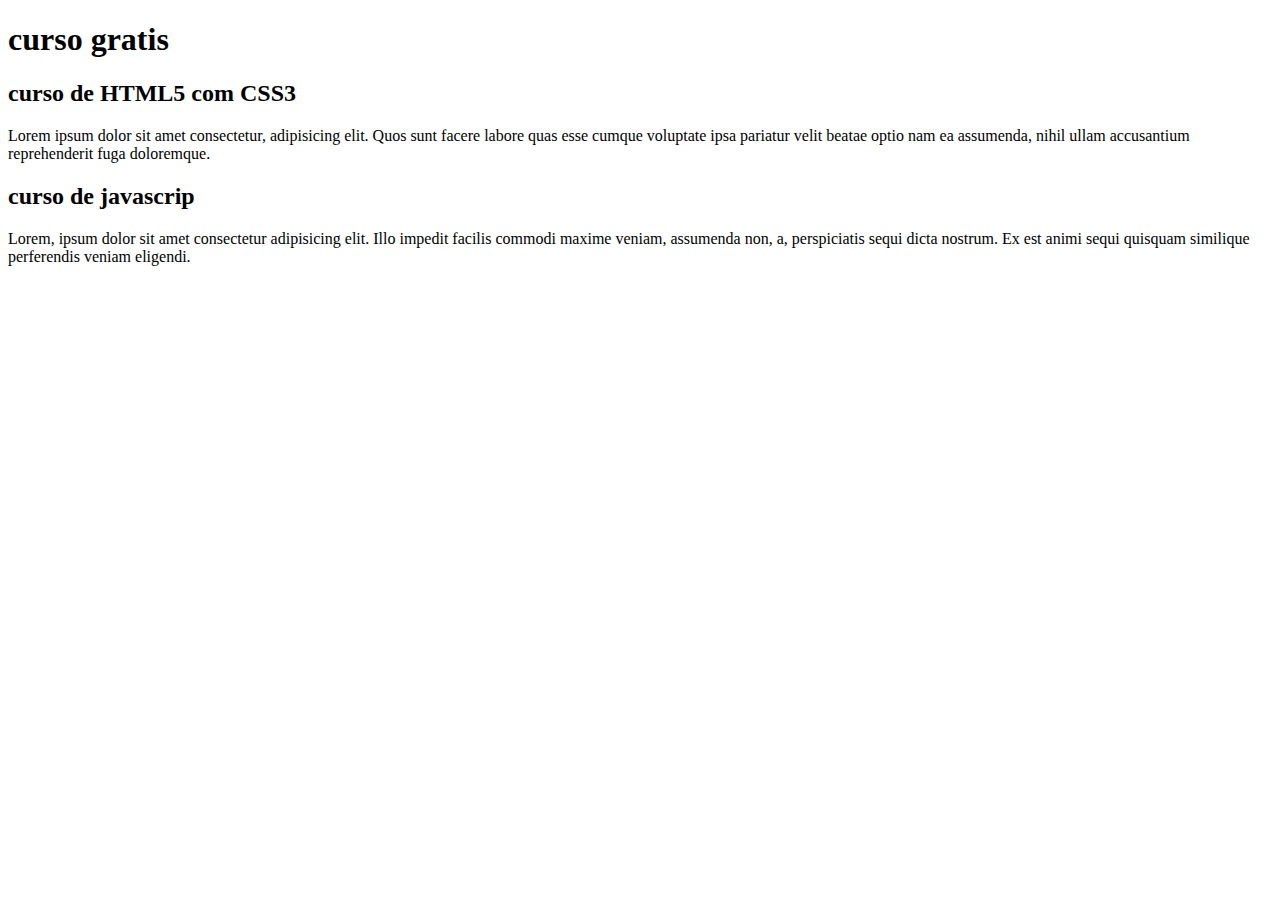
==== index.html @ 3efa7646 "comecei a escrever o conteudo" ====
<!DOCTYPE html>
<html lang="pt-br">
<head>
    <meta charset="UTF-8">
    <meta name="viewport" content="width=device-width, initial-scale=1.0">
    <title>Titulo do site</title>
</head>
<body>
    <main>
        <header>
            <h1>curso gratis</h1>
        </header>
        <article>
            <h2>curso de HTML5 com CSS3</h2>
            <p>Lorem ipsum dolor sit amet consectetur, adipisicing elit. Quos sunt facere labore quas esse cumque voluptate ipsa pariatur velit beatae optio nam ea assumenda, nihil ullam accusantium reprehenderit fuga doloremque.</p>
        </article>
        <article>
            <h2>curso de javascrip</h2>
            <p>Lorem, ipsum dolor sit amet consectetur adipisicing elit. Illo impedit facilis commodi maxime veniam, assumenda non, a, perspiciatis sequi dicta nostrum. Ex est animi sequi quisquam similique perferendis veniam eligendi.</p>
        </article>
    </main>
</body>
</html>
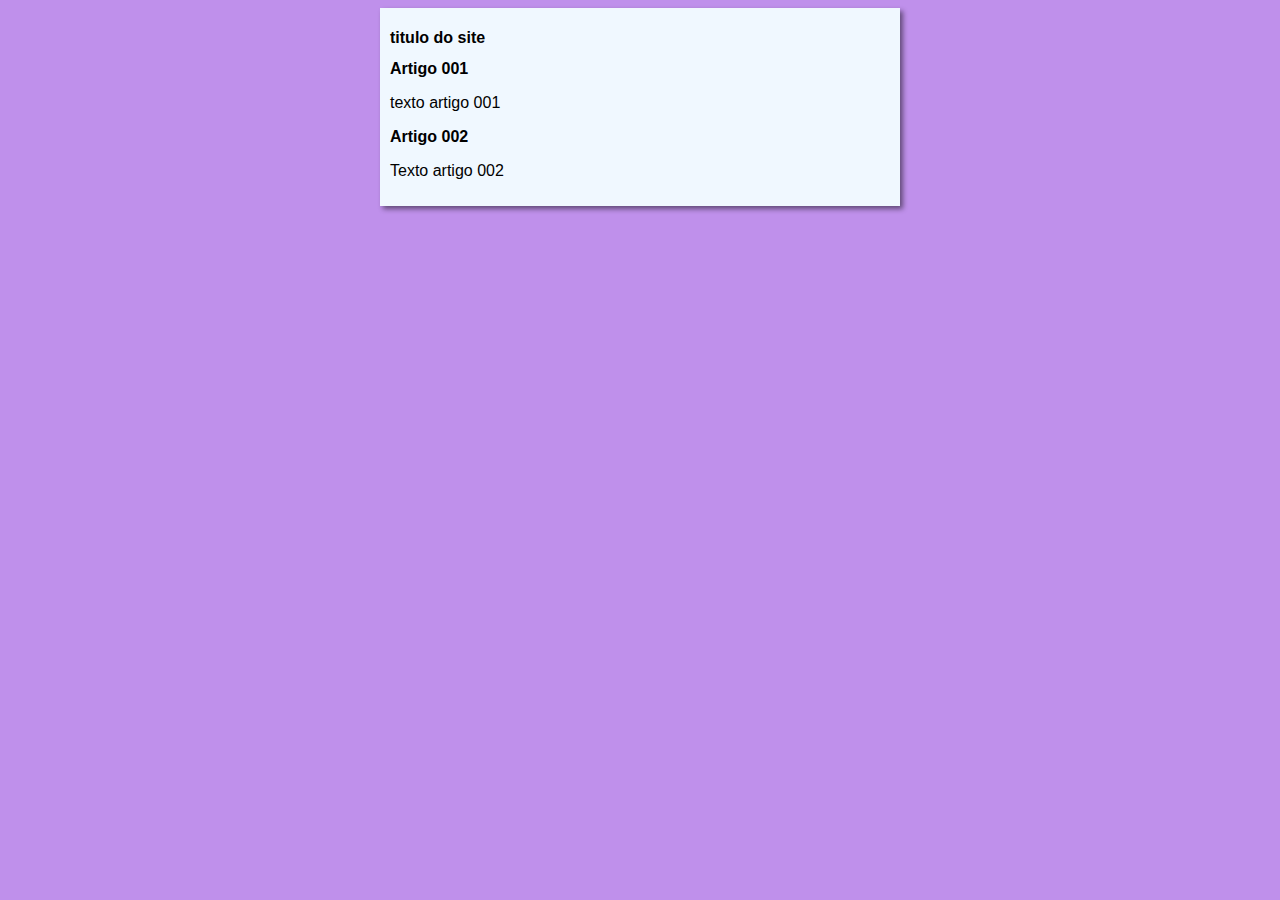
==== commit ff619d06: "iniciei o design" ====
--- a/index.html
+++ b/index.html
@@ -4,19 +4,20 @@
     <meta charset="UTF-8">
     <meta name="viewport" content="width=device-width, initial-scale=1.0">
     <title>Titulo do site</title>
+    <link rel="stylesheet" href="estilos/style.css">
 </head>
 <body>
     <main>
         <header>
-            <h1>curso gratis</h1>
+            <h1>titulo do site</h1>
         </header>
         <article>
-            <h2>curso de HTML5 com CSS3</h2>
-            <p>Lorem ipsum dolor sit amet consectetur, adipisicing elit. Quos sunt facere labore quas esse cumque voluptate ipsa pariatur velit beatae optio nam ea assumenda, nihil ullam accusantium reprehenderit fuga doloremque.</p>
+            <h2>Artigo 001</h2>
+            <p>texto artigo 001</p>
         </article>
         <article>
-            <h2>curso de javascrip</h2>
-            <p>Lorem, ipsum dolor sit amet consectetur adipisicing elit. Illo impedit facilis commodi maxime veniam, assumenda non, a, perspiciatis sequi dicta nostrum. Ex est animi sequi quisquam similique perferendis veniam eligendi.</p>
+            <h2>Artigo 002</h2>
+            <p>Texto artigo 002</p>
         </article>
     </main>
 </body>
--- a/estilos/style.css
+++ b/estilos/style.css
@@ -0,0 +1,14 @@
+* {
+    font-family: Arial, Helvetica, sans-serif;
+    font-size: 16px;
+}
+body{
+    background-color: rgb(191, 144, 235);
+}
+main{
+    background-color: aliceblue;
+    width: 500px;
+    margin: auto;
+    padding: 10px;
+    box-shadow: 3px 3px 5px rgba(0, 0, 0, 0.486);
+}
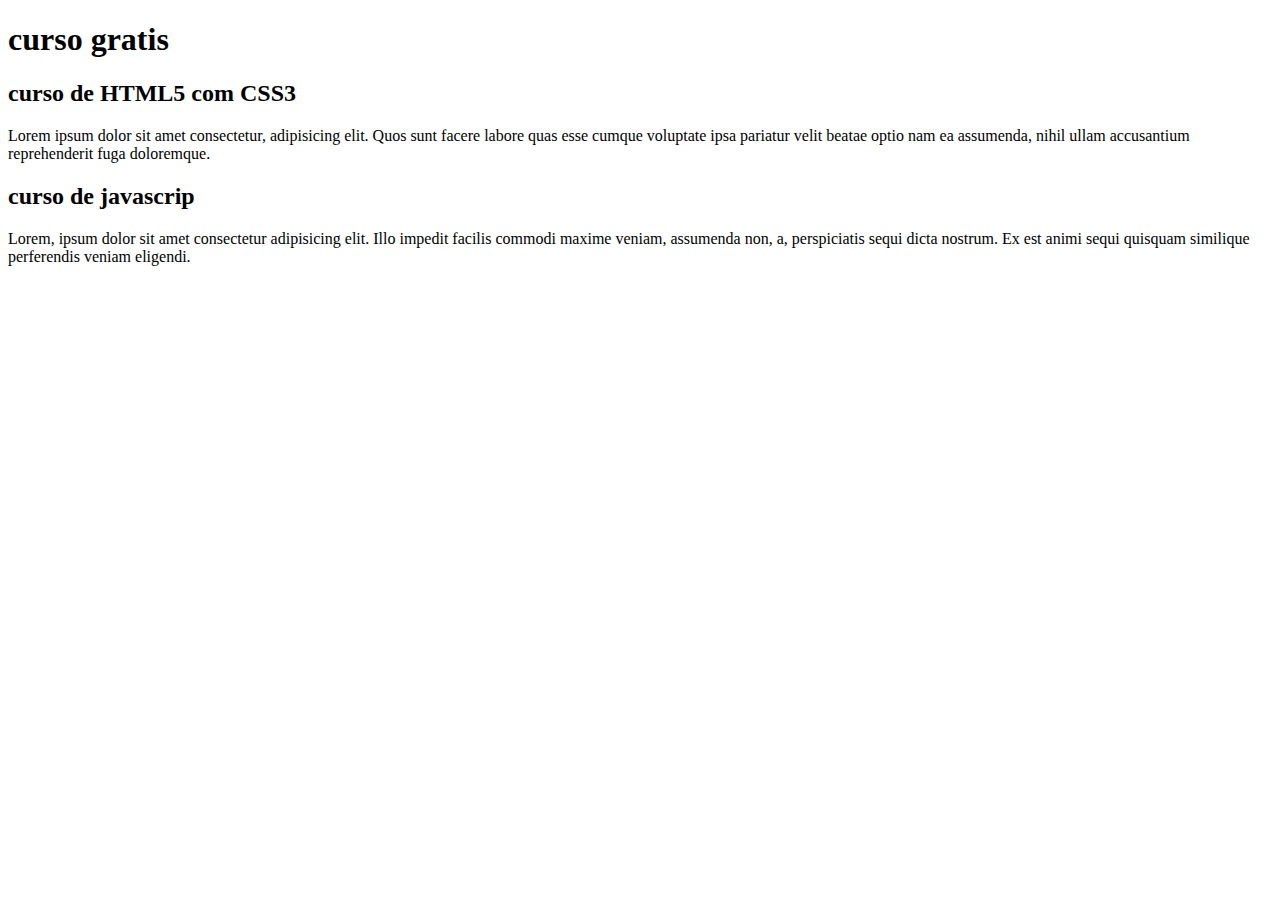
==== commit ca6e3642: "Update index.html" ====
--- a/index.html
+++ b/index.html
@@ -3,21 +3,20 @@
 <head>
     <meta charset="UTF-8">
     <meta name="viewport" content="width=device-width, initial-scale=1.0">
-    <title>Titulo do site</title>
-    <link rel="stylesheet" href="estilos/style.css">
+    <title>Titulo cursoevideo</title>
 </head>
 <body>
     <main>
         <header>
-            <h1>titulo do site</h1>
+            <h1>curso gratis</h1>
         </header>
         <article>
-            <h2>Artigo 001</h2>
-            <p>texto artigo 001</p>
+            <h2>curso de HTML5 com CSS3</h2>
+            <p>Lorem ipsum dolor sit amet consectetur, adipisicing elit. Quos sunt facere labore quas esse cumque voluptate ipsa pariatur velit beatae optio nam ea assumenda, nihil ullam accusantium reprehenderit fuga doloremque.</p>
         </article>
         <article>
-            <h2>Artigo 002</h2>
-            <p>Texto artigo 002</p>
+            <h2>curso de javascrip</h2>
+            <p>Lorem, ipsum dolor sit amet consectetur adipisicing elit. Illo impedit facilis commodi maxime veniam, assumenda non, a, perspiciatis sequi dicta nostrum. Ex est animi sequi quisquam similique perferendis veniam eligendi.</p>
         </article>
     </main>
 </body>
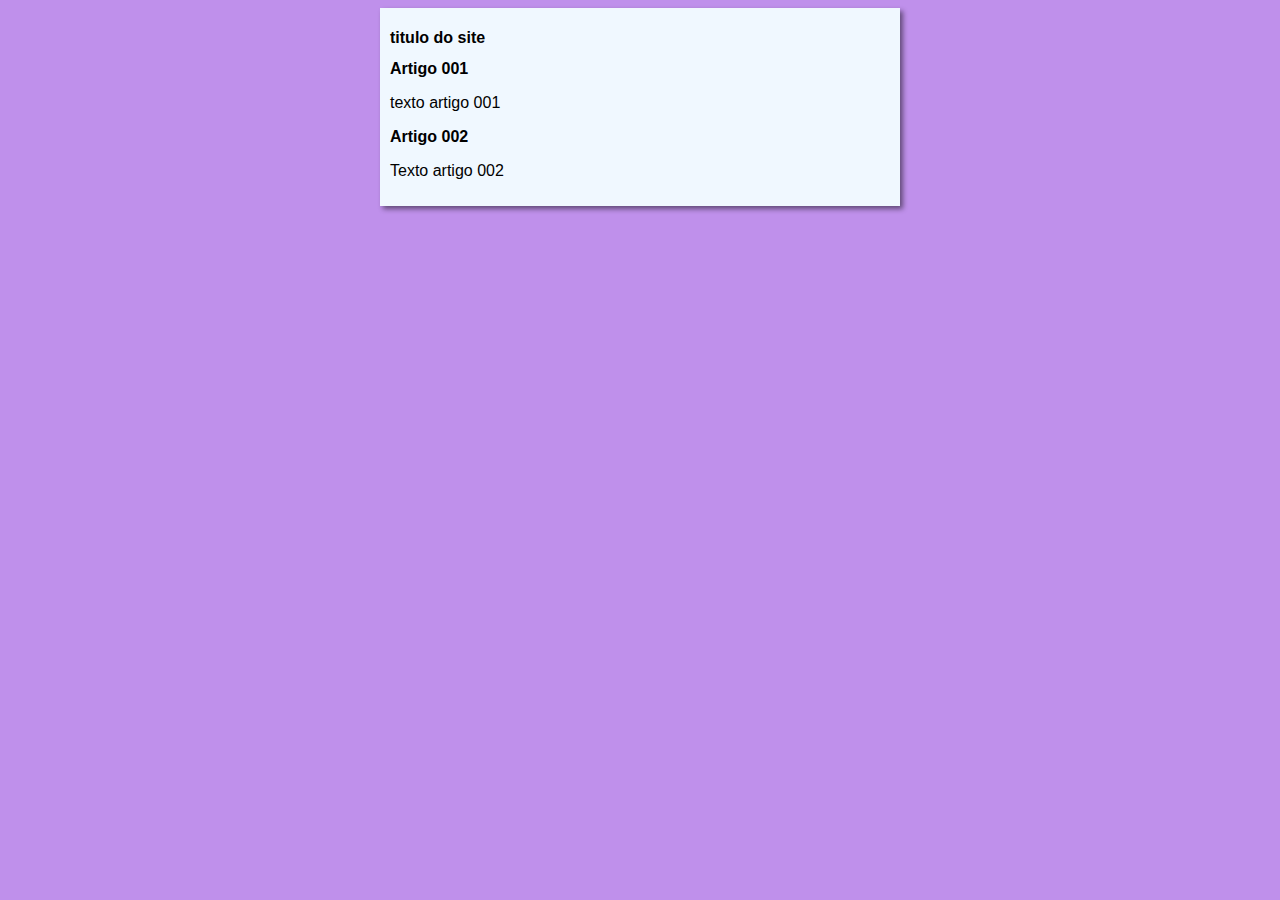
==== commit 2a7c01c5: "Update index.html" ====
--- a/index.html
+++ b/index.html
@@ -3,20 +3,21 @@
 <head>
     <meta charset="UTF-8">
     <meta name="viewport" content="width=device-width, initial-scale=1.0">
-    <title>Titulo cursoevideo</title>
+    <title>curso em video</title>
+    <link rel="stylesheet" href="estilos/style.css">
 </head>
 <body>
     <main>
         <header>
-            <h1>curso gratis</h1>
+            <h1>titulo do site</h1>
         </header>
         <article>
-            <h2>curso de HTML5 com CSS3</h2>
-            <p>Lorem ipsum dolor sit amet consectetur, adipisicing elit. Quos sunt facere labore quas esse cumque voluptate ipsa pariatur velit beatae optio nam ea assumenda, nihil ullam accusantium reprehenderit fuga doloremque.</p>
+            <h2>Artigo 001</h2>
+            <p>texto artigo 001</p>
         </article>
         <article>
-            <h2>curso de javascrip</h2>
-            <p>Lorem, ipsum dolor sit amet consectetur adipisicing elit. Illo impedit facilis commodi maxime veniam, assumenda non, a, perspiciatis sequi dicta nostrum. Ex est animi sequi quisquam similique perferendis veniam eligendi.</p>
+            <h2>Artigo 002</h2>
+            <p>Texto artigo 002</p>
         </article>
     </main>
 </body>
--- a/estilos/style.css
+++ b/estilos/style.css
@@ -0,0 +1,14 @@
+* {
+    font-family: Arial, Helvetica, sans-serif;
+    font-size: 16px;
+}
+body{
+    background-color: rgb(191, 144, 235);
+}
+main{
+    background-color: aliceblue;
+    width: 500px;
+    margin: auto;
+    padding: 10px;
+    box-shadow: 3px 3px 5px rgba(0, 0, 0, 0.486);
+}
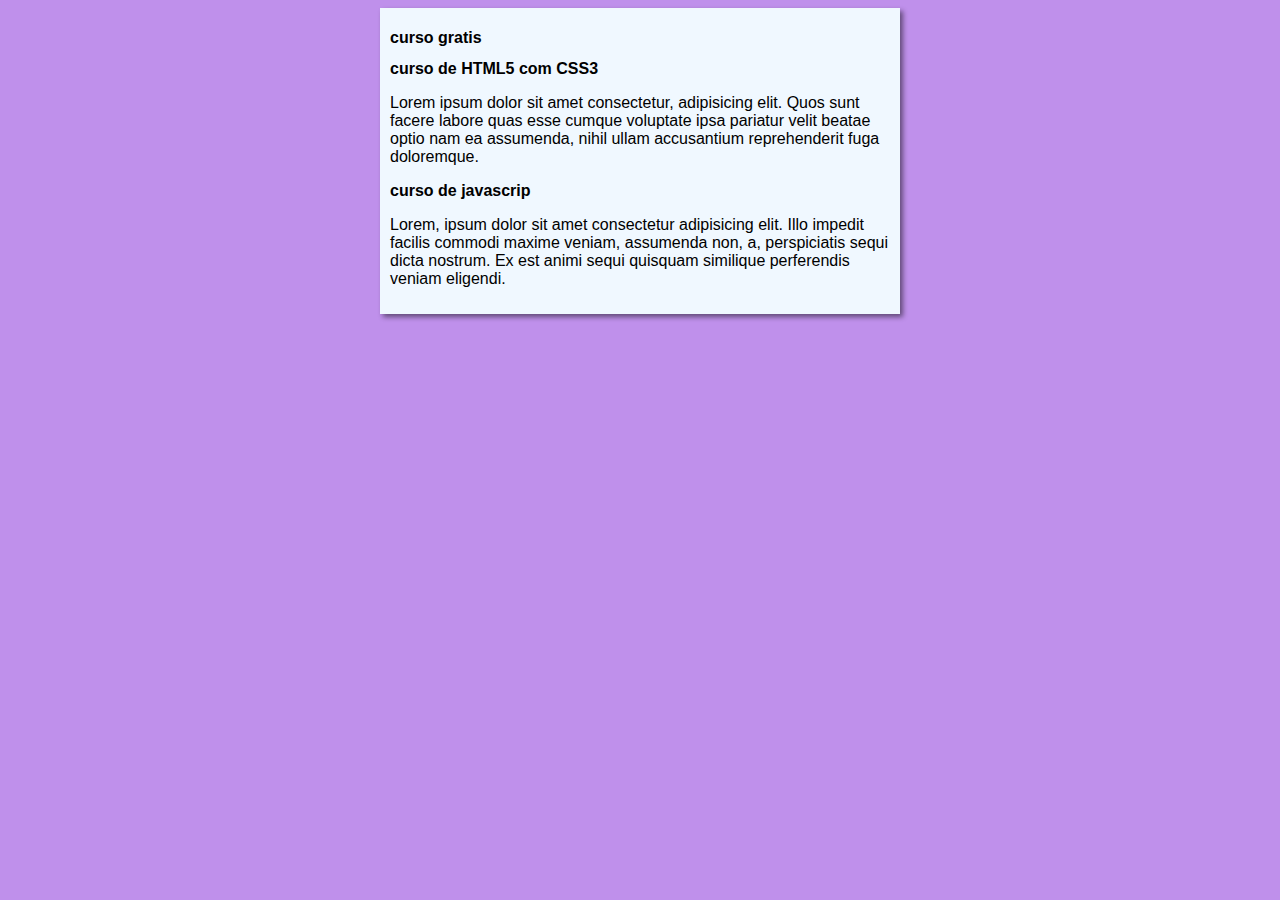
==== commit e0c442e3: "Merge branch 'Desing'" ====
--- a/index.html
+++ b/index.html
@@ -9,15 +9,15 @@
 <body>
     <main>
         <header>
-            <h1>titulo do site</h1>
+            <h1>curso gratis</h1>
         </header>
         <article>
-            <h2>Artigo 001</h2>
-            <p>texto artigo 001</p>
+            <h2>curso de HTML5 com CSS3</h2>
+            <p>Lorem ipsum dolor sit amet consectetur, adipisicing elit. Quos sunt facere labore quas esse cumque voluptate ipsa pariatur velit beatae optio nam ea assumenda, nihil ullam accusantium reprehenderit fuga doloremque.</p>
         </article>
         <article>
-            <h2>Artigo 002</h2>
-            <p>Texto artigo 002</p>
+            <h2>curso de javascrip</h2>
+            <p>Lorem, ipsum dolor sit amet consectetur adipisicing elit. Illo impedit facilis commodi maxime veniam, assumenda non, a, perspiciatis sequi dicta nostrum. Ex est animi sequi quisquam similique perferendis veniam eligendi.</p>
         </article>
     </main>
 </body>
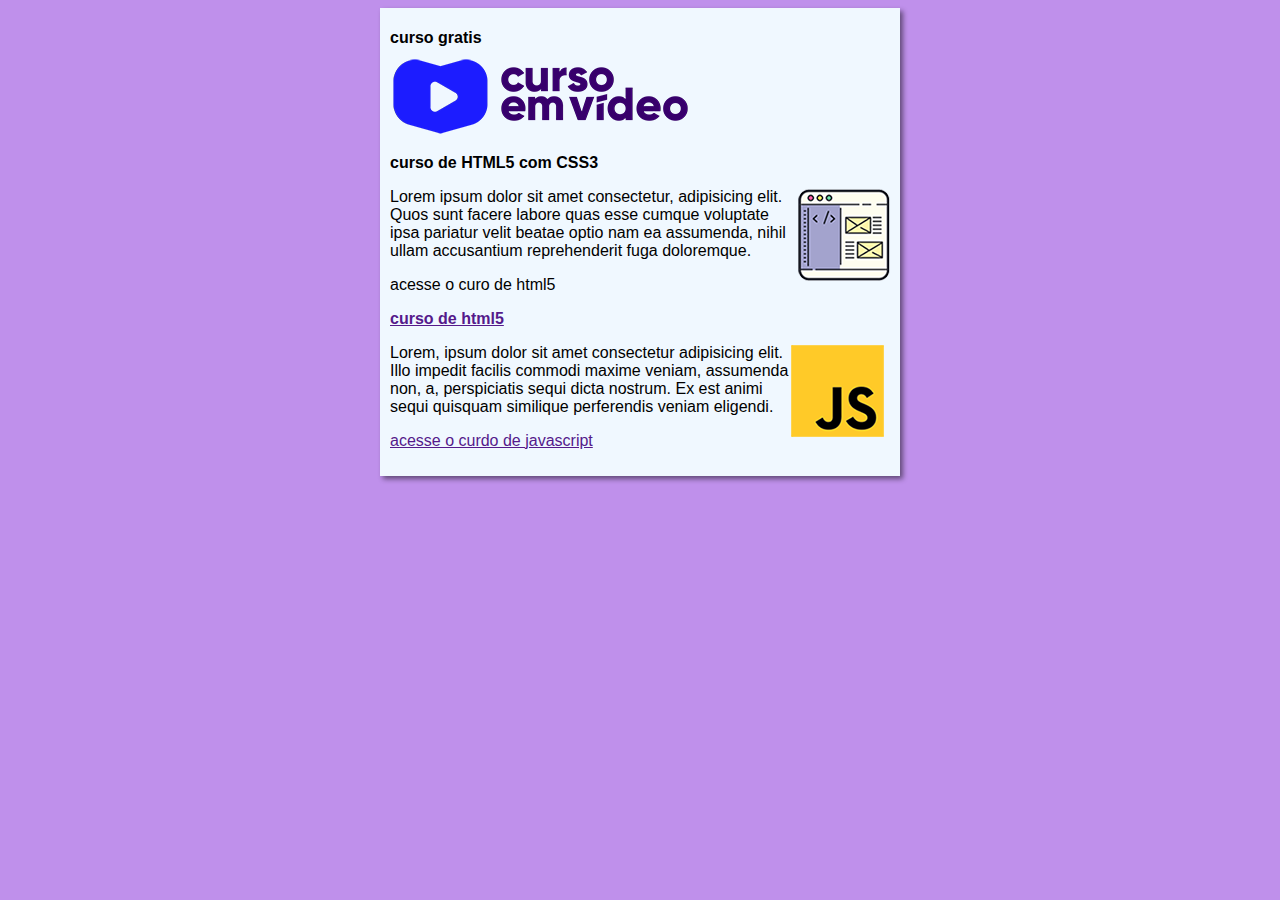
==== commit 7dedd383: "iéié" ====
--- a/index.html
+++ b/index.html
@@ -10,15 +10,20 @@
     <main>
         <header>
             <h1>curso gratis</h1>
+            <img src="imagens/curso-em-video-cor.png" alt="curso em video">
         </header>
         <article>
             <h2>curso de HTML5 com CSS3</h2>
+            <img class="lado" src="imagens/curso-html-css.png" alt="curso HTML5">
             <p>Lorem ipsum dolor sit amet consectetur, adipisicing elit. Quos sunt facere labore quas esse cumque voluptate ipsa pariatur velit beatae optio nam ea assumenda, nihil ullam accusantium reprehenderit fuga doloremque.</p>
+            <p>acesse o curo de html5</p>
         </article>
         <article>
-            <h2>curso de javascrip</h2>
+            <h2><a href=>curso de html5</a></h2>
+            <img class="lado" src="imagens/curso-javascript.png" alt="curso JavaScript">
             <p>Lorem, ipsum dolor sit amet consectetur adipisicing elit. Illo impedit facilis commodi maxime veniam, assumenda non, a, perspiciatis sequi dicta nostrum. Ex est animi sequi quisquam similique perferendis veniam eligendi.</p>
+            <p><a href=>acesse o curdo de javascript</a></p>
         </article>
-    </main>
+    <a href=""></main></a>
 </body>
 </html>--- a/estilos/style.css
+++ b/estilos/style.css
@@ -12,3 +12,6 @@
     padding: 10px;
     box-shadow: 3px 3px 5px rgba(0, 0, 0, 0.486);
 }
+img.lado {
+    float:right ;
+}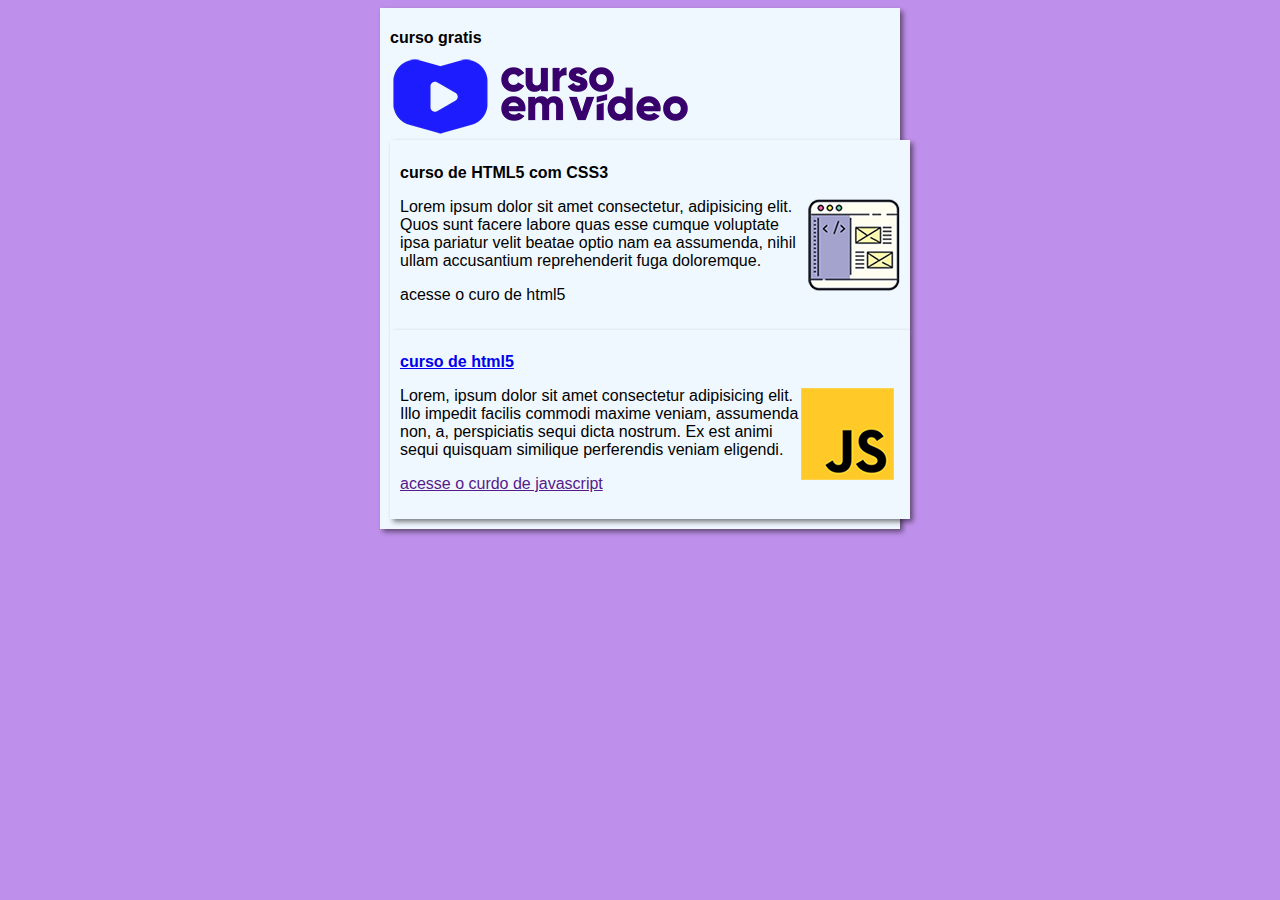
==== commit 4123f5aa: "de" ====
--- a/index.html
+++ b/index.html
@@ -19,7 +19,7 @@
             <p>acesse o curo de html5</p>
         </article>
         <article>
-            <h2><a href=>curso de html5</a></h2>
+            <h2><a href="pagina2.html">curso de html5</a></h2>
             <img class="lado" src="imagens/curso-javascript.png" alt="curso JavaScript">
             <p>Lorem, ipsum dolor sit amet consectetur adipisicing elit. Illo impedit facilis commodi maxime veniam, assumenda non, a, perspiciatis sequi dicta nostrum. Ex est animi sequi quisquam similique perferendis veniam eligendi.</p>
             <p><a href=>acesse o curdo de javascript</a></p>
--- a/estilos/style.css
+++ b/estilos/style.css
@@ -14,4 +14,15 @@
 }
 img.lado {
     float:right ;
+}
+article {background-color: aliceblue;
+    width: 500px;
+    margin: auto;
+    padding: 10px;
+    box-shadow: 3px 3px 5px rgba(0, 0, 0, 0.486);
+
+}
+iframe {
+    width: 500px
+
 }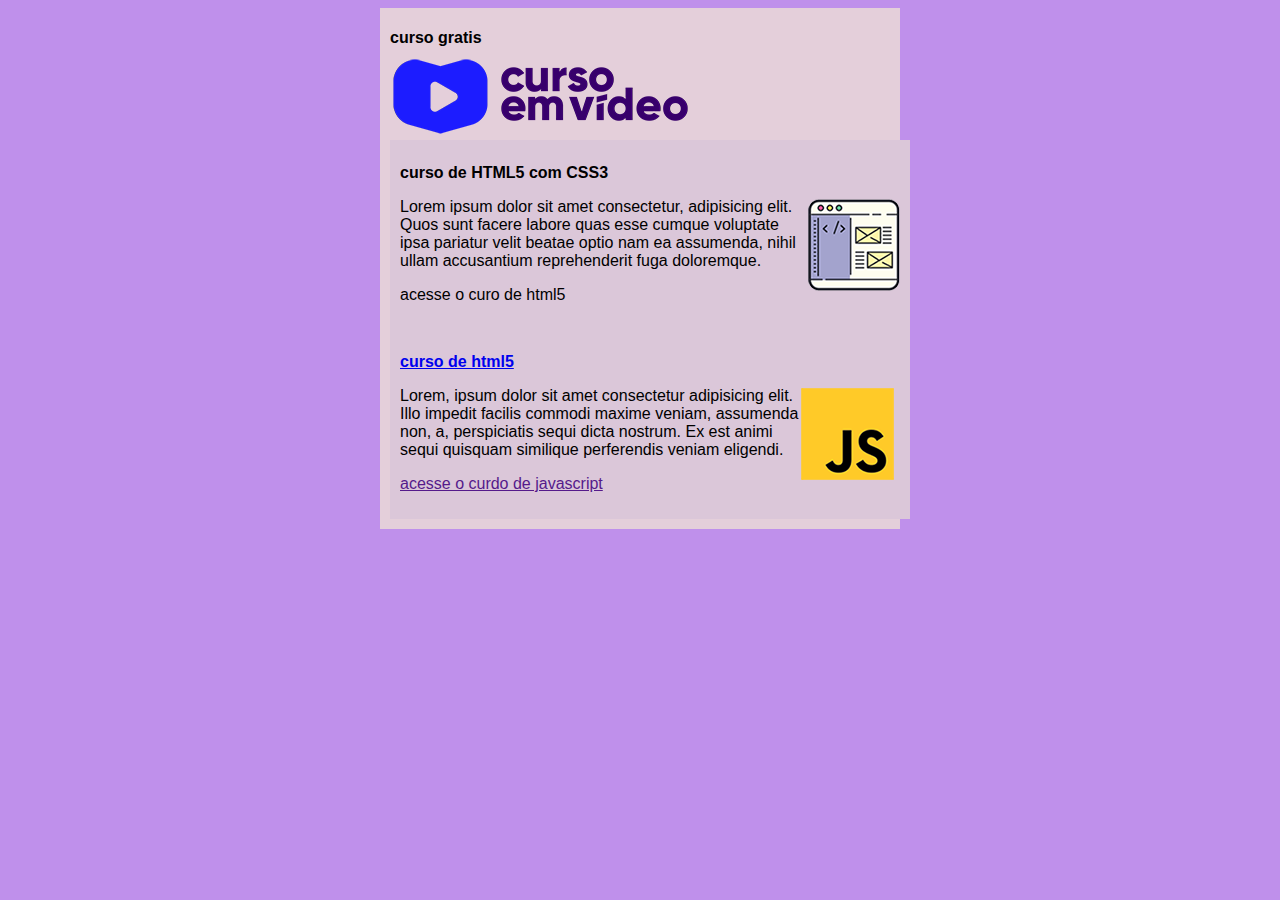
==== commit 6fd996df: "de" ====
--- a/index.html
+++ b/index.html
@@ -24,6 +24,6 @@
             <p>Lorem, ipsum dolor sit amet consectetur adipisicing elit. Illo impedit facilis commodi maxime veniam, assumenda non, a, perspiciatis sequi dicta nostrum. Ex est animi sequi quisquam similique perferendis veniam eligendi.</p>
             <p><a href=>acesse o curdo de javascript</a></p>
         </article>
-    <a href=""></main></a>
+    </main></a>
 </body>
 </html>--- a/estilos/style.css
+++ b/estilos/style.css
@@ -4,25 +4,27 @@
 }
 body{
     background-color: rgb(191, 144, 235);
+    
 }
 main{
-    background-color: aliceblue;
+    background-color: rgb(228, 207, 218);
     width: 500px;
+    padding: 10px;
     margin: auto;
-    padding: 10px;
-    box-shadow: 3px 3px 5px rgba(0, 0, 0, 0.486);
+    
 }
 img.lado {
     float:right ;
 }
-article {background-color: aliceblue;
+      
+iframe{
     width: 500px;
+   
+}
+    article{
+    background-color: rgb(219, 199, 217);
+    width: 500px;
+    padding: 10px;
     margin: auto;
-    padding: 10px;
-    box-shadow: 3px 3px 5px rgba(0, 0, 0, 0.486);
-
-}
-iframe {
-    width: 500px
-
-}+    }
+    